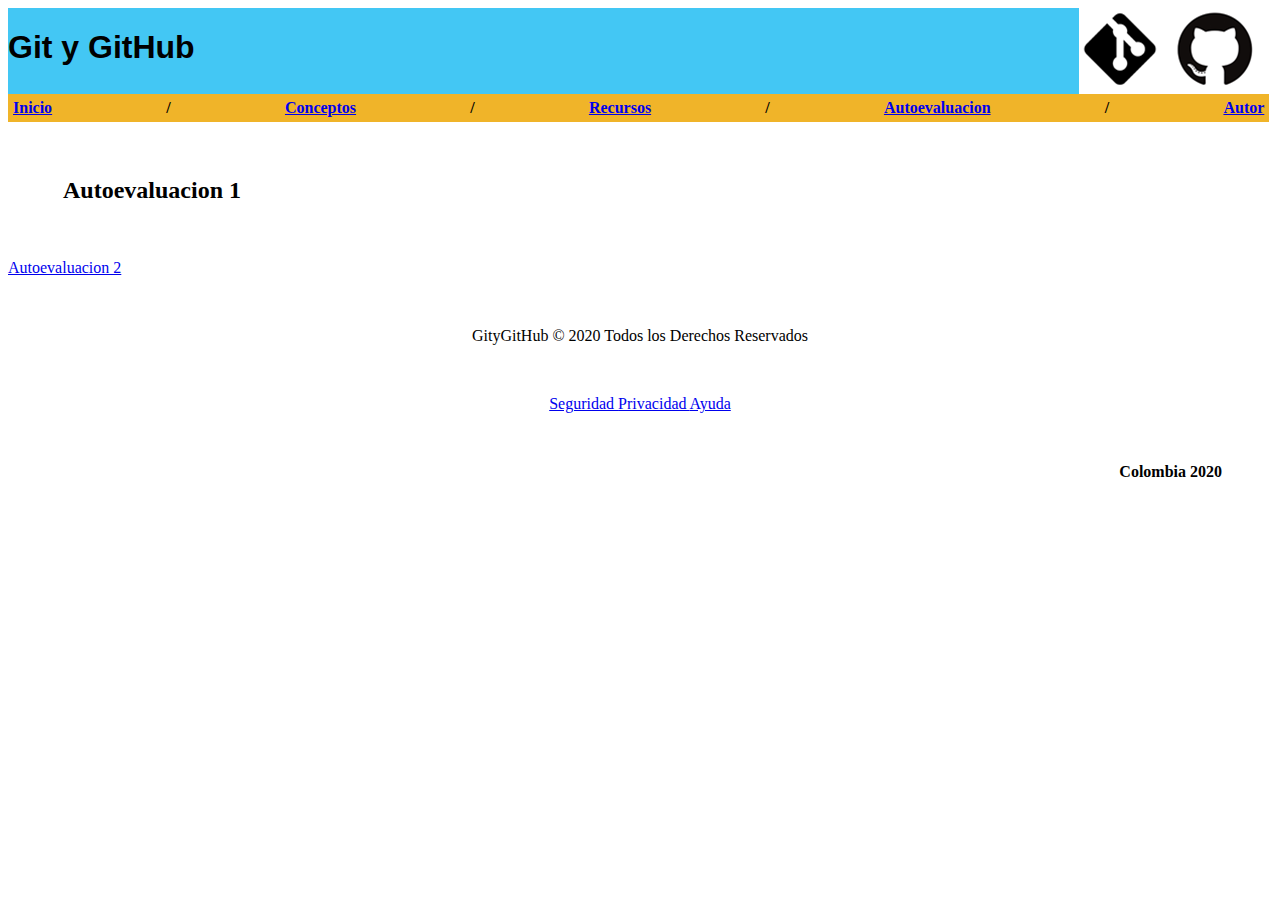
==== autoevaluacion01.html @ 4d6142f8 "Add files via upload" ====
<!DOCTYPE html>
<html lang="es">
<head>
    <meta charset="UTF-8">
    <meta name="viewport" content="width=device-width, initial-scale=1.0">
    <title>OVI Diseño Sitio Web</title>
    <link rel="stylesheet" href="misestilos.css">
</head>
<body>
    <div class="logo">
        <h1 class = "titulo"> Git y GitHub</h1>
        <td>
            <img src="img/logo.png" alt="logo">
        </td>
    </div>

    <div class="menu">
        <a href="inicio.html"> Inicio </a> /
        <a href="conceptos01.html"> Conceptos </a> / 
        <a href="recursos01.html"> Recursos </a> / 
        <a href="autoevaluacion01.html"> Autoevaluacion </a> / 
        <a href="autor.html"> Autor </a> 
    </div>

    <h2 class="tema">Autoevaluacion 1</h2>
    <a href="autoevaluacion02.html"> Autoevaluacion 2</a> 

    <footer class="footer">
        <div class="container footer__caption">
            <div class="footer__copy">
                <dt><p class="copyright"> GityGitHub &copy; 2020 Todos los Derechos Reservados</p></dt>
            </div>
        </div>
    </footer>

    <footer class="footer2">
        <div class="container footer__caption">
            <div class="footer__copy">
                <a href="#" class="politica__seguridad politica__seguridad--margin"> Seguridad </a>
                <a href="#" class="politica__seguridad politica__seguridad--margin"> Privacidad </a>
                <a href="#" class="politica__seguridad"> Ayuda </a>
            </div>
        </div>
    </footer>

    <footer class="footer3">
        <dt><b> Colombia 2020 </b></dt>
    </footer>

</body>
</html>
---- misestilos.css ----
.logo{
    display: flex;
    align-items: flex;
    justify-content: space-between;
    height: inherit;
    padding: 0%;
    background-color: #43C7F4;
    width: 99%;
}

.titulo{
    text-align: center;
    font-family: 'Franklin Gothic Medium', 'Arial Narrow', Arial, sans-serif;
}

.body{
    margin: 50px;
    justify-content: space-between;
}

.menu{
    display: flex;
    justify-content: space-between;
    font-weight: 700;
    padding: 5px;
    background-color:  #F0B429;
    width: 99%;
}

#logo-container {
    display: flex;
    align-items: center;
    justify-content: center;
}

#logo-container>img {
    max-width: 50%;
}

.tabla{
    width: 83%;
    margin: 50px;
}

.tabla1{
    width: 96%;
    margin: 50px;
}

.tabla2{
    width: 88%;
    margin: 50px;
}

.tabla3{
    width: 90%;
    margin: 50px;
}
.tema{
    margin: 55px;
}

.img{
    width: 83%;
    margin: 50px;
    padding: 0%;
}

.img2{
    
    align-items: flex;
    justify-content: space-between;
    height: inherit;
    
    width: 80%;
    margin: 50px;
}

.sub{
    justify-content: space-between;
    text-align: right;
}

.footer{
    justify-content: space-between;
    text-decoration: none;
    height: inherit;
    padding: 0%;
    margin: 50px;
    text-align: center;
}

.footer2{
    
    height: inherit;
    padding: 0%;
    margin: 50px;
    text-align: center;
}

.footer3{
    justify-content: space-between;
    height: inherit;
    margin: 50px;
    text-align: right;
}
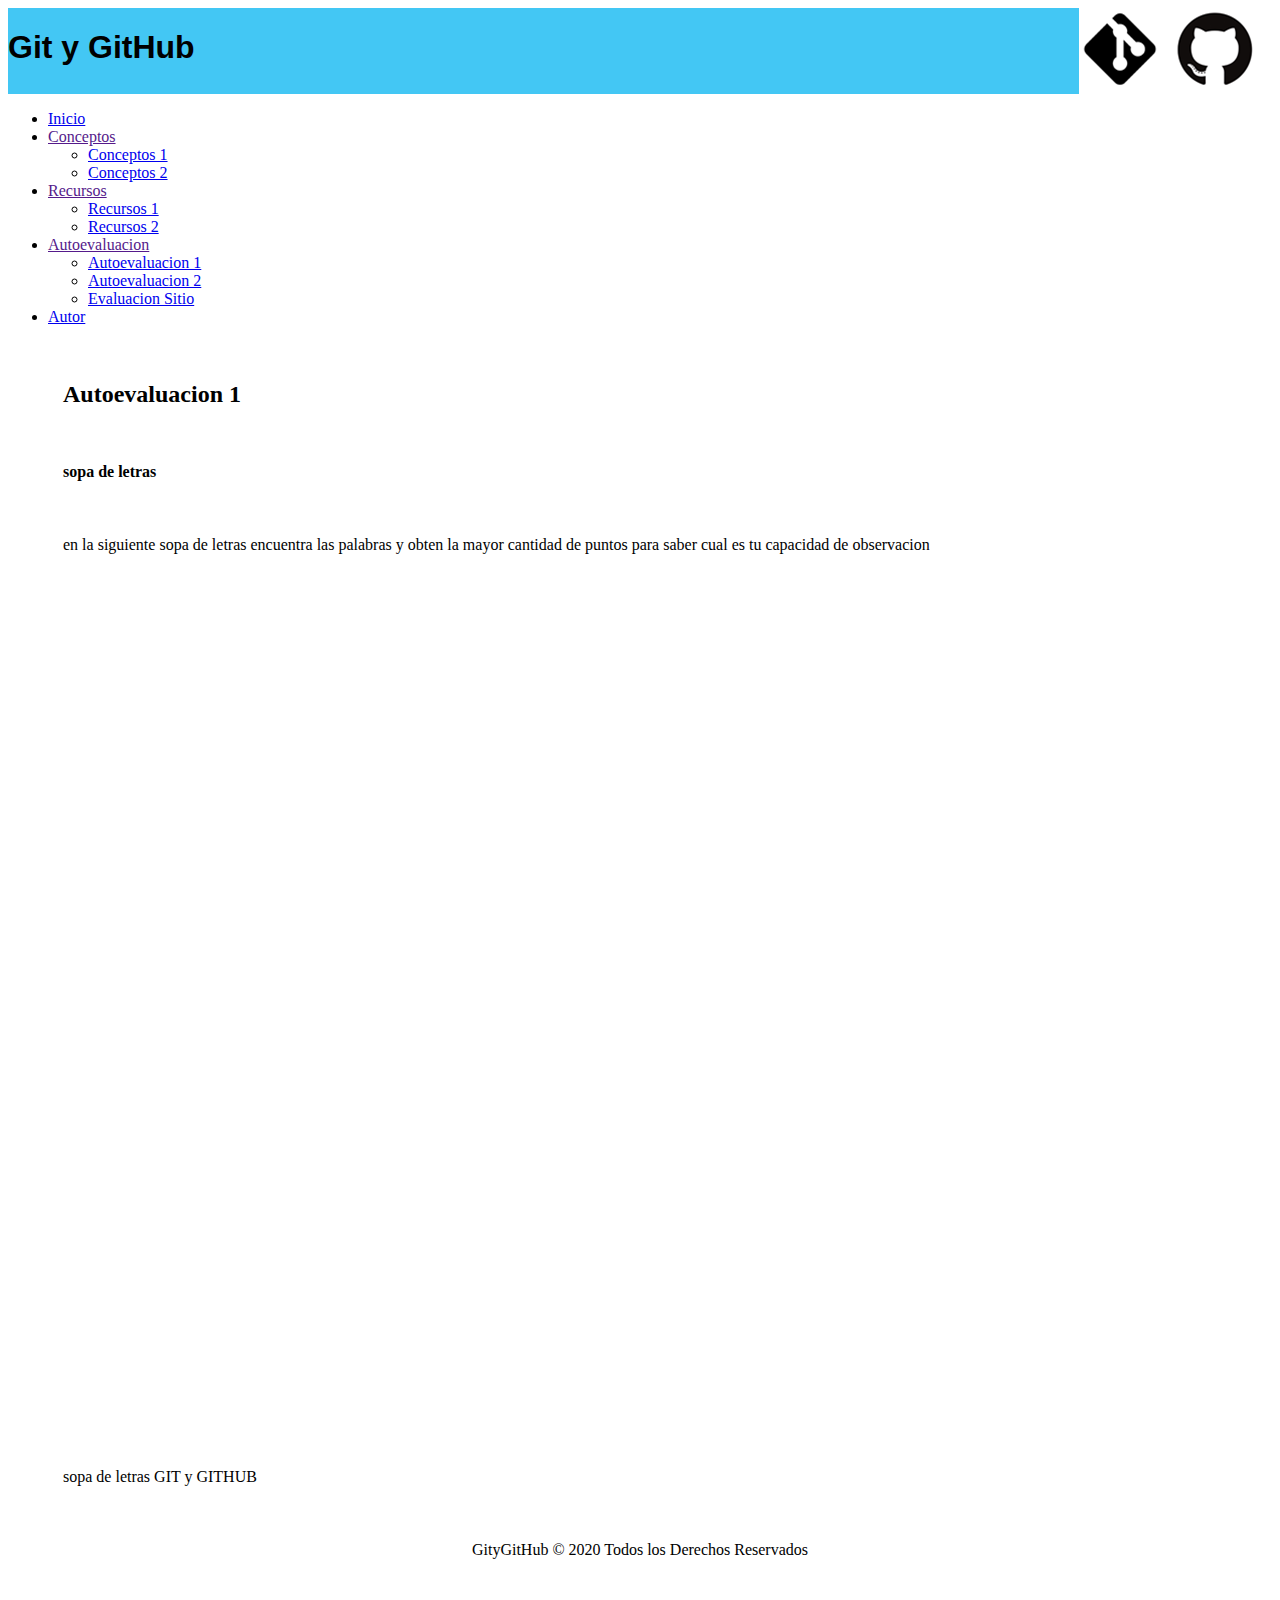
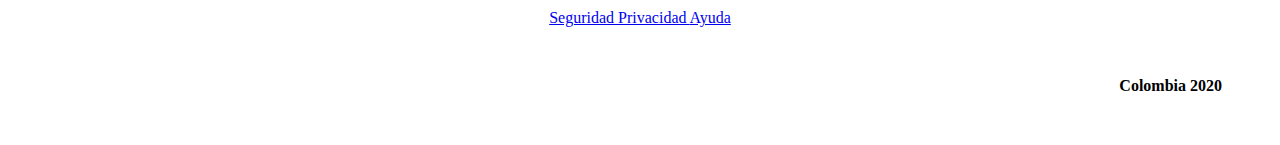
==== commit 96461d26: "Add files via upload" ====
--- a/autoevaluacion01.html
+++ b/autoevaluacion01.html
@@ -1,51 +1,77 @@
-<!DOCTYPE html>
-<html lang="es">
-<head>
-    <meta charset="UTF-8">
-    <meta name="viewport" content="width=device-width, initial-scale=1.0">
-    <title>OVI Diseño Sitio Web</title>
-    <link rel="stylesheet" href="misestilos.css">
-</head>
-<body>
-    <div class="logo">
-        <h1 class = "titulo"> Git y GitHub</h1>
-        <td>
-            <img src="img/logo.png" alt="logo">
-        </td>
-    </div>
-
-    <div class="menu">
-        <a href="inicio.html"> Inicio </a> /
-        <a href="conceptos01.html"> Conceptos </a> / 
-        <a href="recursos01.html"> Recursos </a> / 
-        <a href="autoevaluacion01.html"> Autoevaluacion </a> / 
-        <a href="autor.html"> Autor </a> 
-    </div>
-
-    <h2 class="tema">Autoevaluacion 1</h2>
-    <a href="autoevaluacion02.html"> Autoevaluacion 2</a> 
-
-    <footer class="footer">
-        <div class="container footer__caption">
-            <div class="footer__copy">
-                <dt><p class="copyright"> GityGitHub &copy; 2020 Todos los Derechos Reservados</p></dt>
-            </div>
-        </div>
-    </footer>
-
-    <footer class="footer2">
-        <div class="container footer__caption">
-            <div class="footer__copy">
-                <a href="#" class="politica__seguridad politica__seguridad--margin"> Seguridad </a>
-                <a href="#" class="politica__seguridad politica__seguridad--margin"> Privacidad </a>
-                <a href="#" class="politica__seguridad"> Ayuda </a>
-            </div>
-        </div>
-    </footer>
-
-    <footer class="footer3">
-        <dt><b> Colombia 2020 </b></dt>
-    </footer>
-
-</body>
+<!DOCTYPE html>
+<html lang="es">
+<head>
+    <meta charset="UTF-8">
+    <meta name="viewport" content="width=device-width, initial-scale=1.0">
+    <title>OVI Diseño Sitio Web</title>
+    <link rel="stylesheet" href="misestilos.css">
+</head>
+<body>
+    <div class="logo">
+        <h1 class = "titulo"> Git y GitHub</h1>
+        <td>
+            <img src="img/logo.png" alt="logo">
+        </td>
+    </div>
+
+    <div id="header">
+        <ul class="nav">
+            <li><a href="inicio.html"> Inicio </a></li>
+            <li><a href=""> Conceptos </a>
+                <ul>
+                    <li><a href="conceptos01.html"> Conceptos 1 </a></li>
+                    <li><a href="conceptos02.html"> Conceptos 2 </a></li>
+                </ul>
+            </li>
+            <li><a href=""> Recursos </a>
+                <ul>
+                    <li><a href="recursos01.html"> Recursos 1 </a></li>
+                    <li><a href="recursos02.html"> Recursos 2 </a></li>
+                </ul>
+            </li>
+            <li><a href=""> Autoevaluacion </a>
+                <ul>
+                    <li><a href="autoevaluacion01.html"> Autoevaluacion 1 </a></li>
+                    <li><a href="autoevaluacion02.html"> Autoevaluacion 2 </a></li>
+                    <li><a href="evaluacionsitio.html"> Evaluacion Sitio </a></li>
+                </ul>
+            </li>
+            <li><a href="autor.html"> Autor </a></li>
+        </ul>
+    </div>
+
+    <h2 class="tema">Autoevaluacion 1</h2>
+
+    <p class="tema"><b>sopa de letras</b></p>
+
+    <p class="tema">en la siguiente sopa de letras encuentra las palabras
+    y obten la mayor cantidad de puntos para saber cual 
+    es tu capacidad de observacion<p></p>
+
+    <iframe class="tema" width="795" height="690" frameborder="0" src="https://es.educaplay.com/juego/7830422-git_y_github.html"></iframe>
+    <p class="tema">sopa de letras GIT y GITHUB<p></p>
+
+    <footer class="footer">
+        <div class="container footer__caption">
+            <div class="footer__copy">
+                <dt><p class="copyright"> GityGitHub &copy; 2020 Todos los Derechos Reservados</p></dt>
+            </div>
+        </div>
+    </footer>
+
+    <footer class="footer2">
+        <div class="container footer__caption">
+            <div class="footer__copy">
+                <a href="#" class="politica__seguridad politica__seguridad--margin"> Seguridad </a>
+                <a href="#" class="politica__seguridad politica__seguridad--margin"> Privacidad </a>
+                <a href="#" class="politica__seguridad"> Ayuda </a>
+            </div>
+        </div>
+    </footer>
+
+    <footer class="footer3">
+        <dt><b> Colombia 2020 </b></dt>
+    </footer>
+
+</body>
 </html>